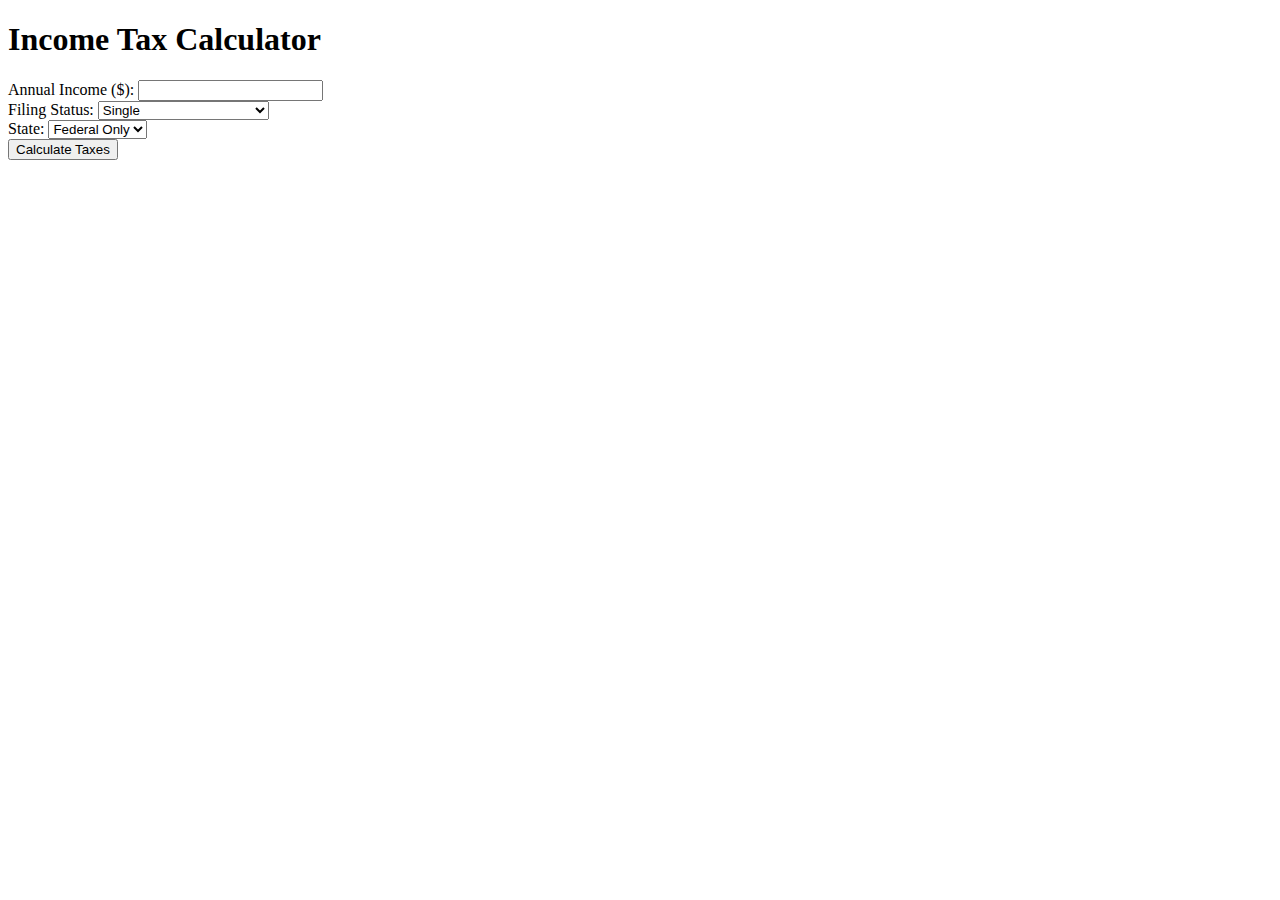
==== itc.html @ c487fbf2 "Create itc.html" ====
<!DOCTYPE html>
<html lang="en">
<head>
    <meta charset="UTF-8">
    <meta name="viewport" content="width=device-width, initial-scale=1.0">
    <title>Income Tax Calculator</title>
    <link rel="stylesheet" href="income-tax-styles.css">
</head>
<body>
    <div class="section" id="income-tax-section">
        <h1>Income Tax Calculator</h1>
        <form id="tax-calculator-form">
            <div class="form-group">
                <label for="annual-income">Annual Income ($):</label>
                <input type="number" id="annual-income" required>
            </div>
            <div class="form-group">
                <label for="filing-status">Filing Status:</label>
                <select id="filing-status" required>
                    <option value="single">Single</option>
                    <option value="married-joint">Married Filing Jointly</option>
                    <option value="married-separate">Married Filing Separately</option>
                    <option value="head-of-household">Head of Household</option>
                </select>
            </div>
            <div class="form-group">
                <label for="state">State:</label>
                <select id="state" required>
                    <option value="federal">Federal Only</option>
                    <option value="CA">California</option>
                    <option value="NY">New York</option>
                    <option value="TX">Texas</option>
                    <!-- Add more states as needed -->
                </select>
            </div>
            <button type="submit" class="project-link">Calculate Taxes</button>
        </form>
        <div id="tax-results" class="tax-results"></div>
    </div>
    <script src="income-tax-calculator.js"></script>
</body>
</html>
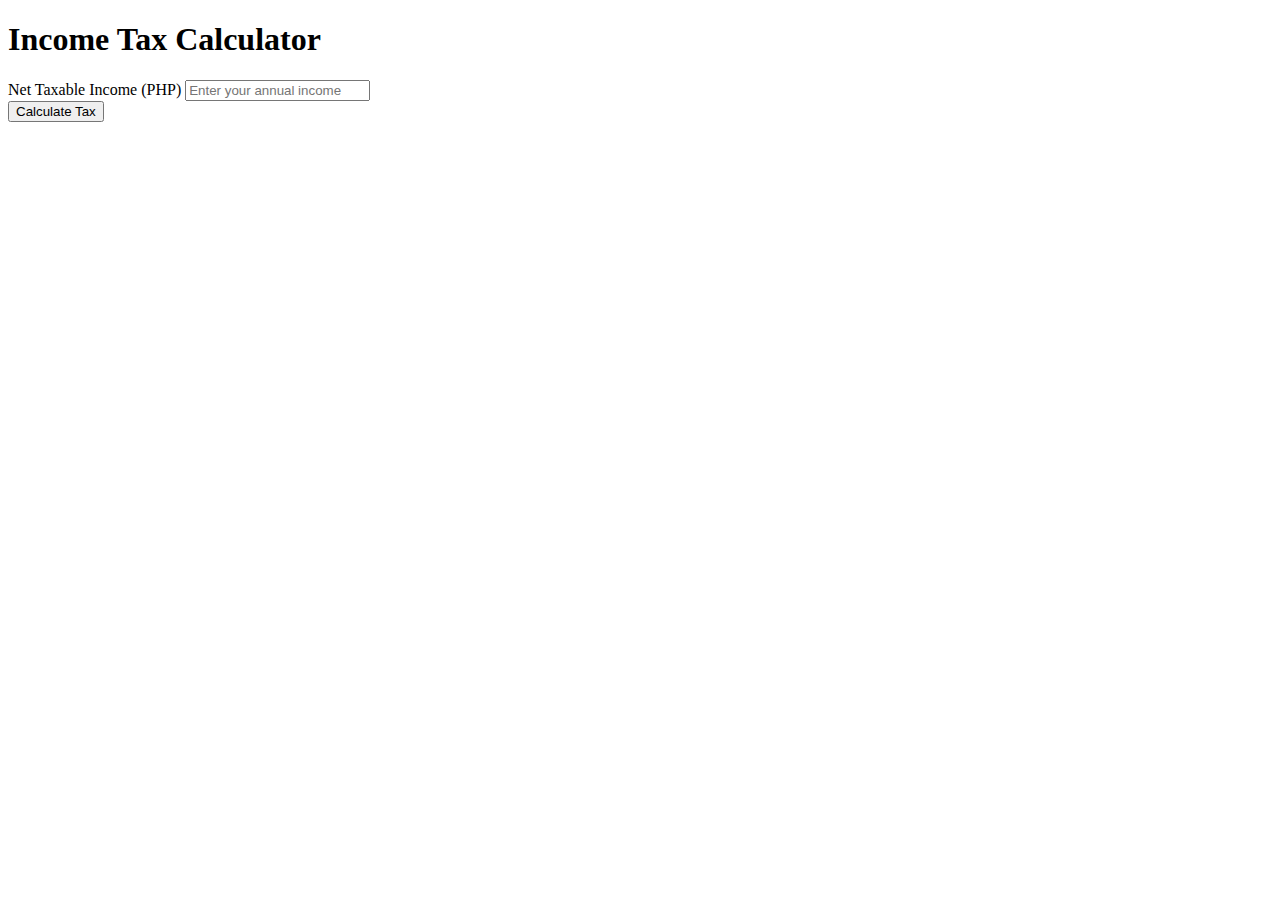
==== commit 83e71878: "Update itc.html" ====
--- a/itc.html
+++ b/itc.html
@@ -2,41 +2,19 @@
 <html lang="en">
 <head>
     <meta charset="UTF-8">
-    <meta name="viewport" content="width=device-width, initial-scale=1.0">
     <title>Income Tax Calculator</title>
-    <link rel="stylesheet" href="income-tax-styles.css">
+    <link rel="stylesheet" href="itc.css">
 </head>
 <body>
-    <div class="section" id="income-tax-section">
+    <div class="calculator">
         <h1>Income Tax Calculator</h1>
-        <form id="tax-calculator-form">
-            <div class="form-group">
-                <label for="annual-income">Annual Income ($):</label>
-                <input type="number" id="annual-income" required>
-            </div>
-            <div class="form-group">
-                <label for="filing-status">Filing Status:</label>
-                <select id="filing-status" required>
-                    <option value="single">Single</option>
-                    <option value="married-joint">Married Filing Jointly</option>
-                    <option value="married-separate">Married Filing Separately</option>
-                    <option value="head-of-household">Head of Household</option>
-                </select>
-            </div>
-            <div class="form-group">
-                <label for="state">State:</label>
-                <select id="state" required>
-                    <option value="federal">Federal Only</option>
-                    <option value="CA">California</option>
-                    <option value="NY">New York</option>
-                    <option value="TX">Texas</option>
-                    <!-- Add more states as needed -->
-                </select>
-            </div>
-            <button type="submit" class="project-link">Calculate Taxes</button>
-        </form>
-        <div id="tax-results" class="tax-results"></div>
+        <div class="form-group">
+            <label for="income">Net Taxable Income (PHP)</label>
+            <input type="number" id="income" placeholder="Enter your annual income">
+        </div>
+        <button id="calculate-btn">Calculate Tax</button>
+        <div id="result"></div>
     </div>
-    <script src="income-tax-calculator.js"></script>
+    <script src="itc.js"></script>
 </body>
 </html>
